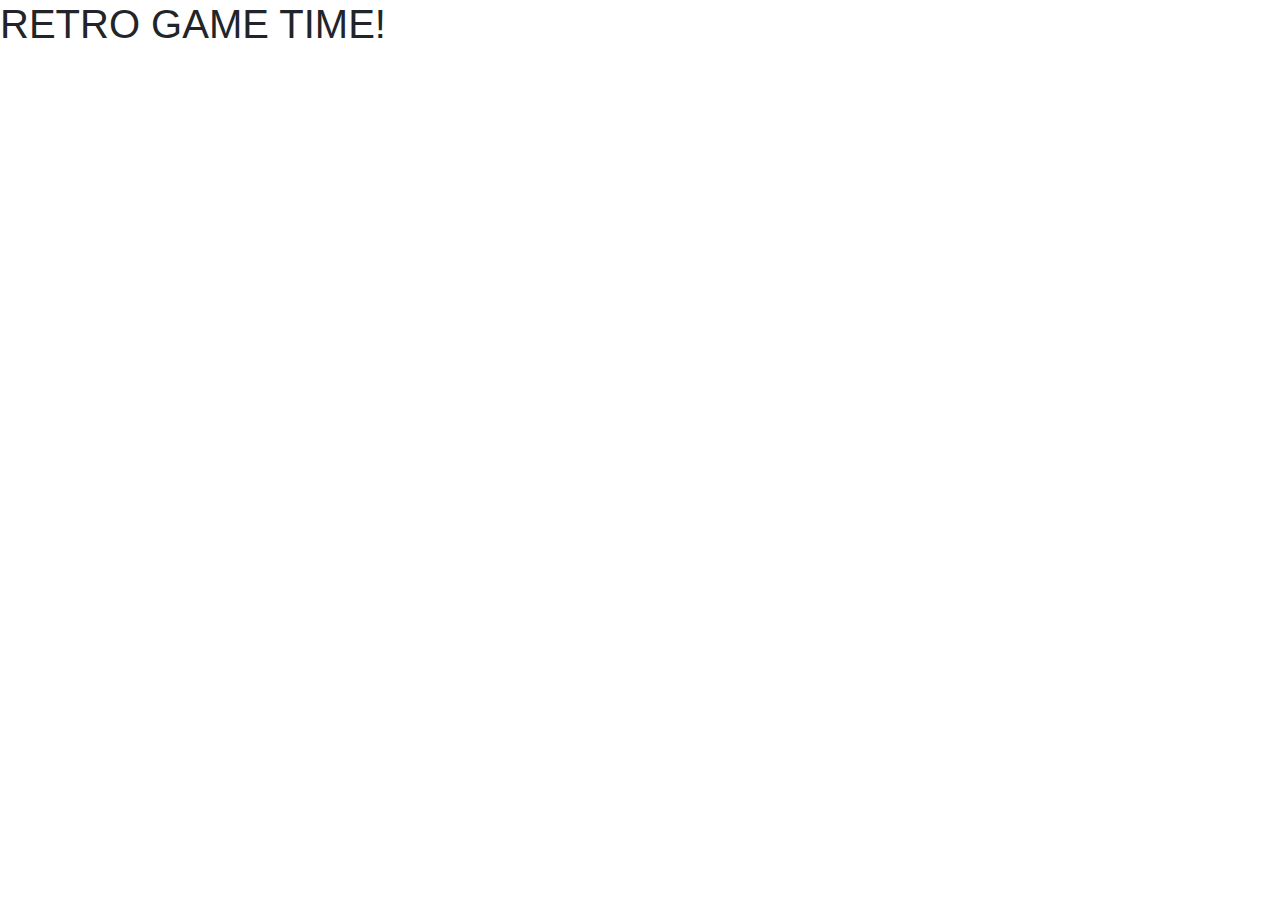
==== index.html @ f76a306f "updating files" ====
<!DOCTYPE html>
<html lang="en">
<head>
    <meta charset="UTF-8">
    <meta name="viewport" content="width=device-width, initial-scale=1.0">
    <meta http-equiv="X-UA-Compatible" content="ie=edge">
    <title>Word Guess!</title>

    <link rel="stylesheet" href="https://stackpath.bootstrapcdn.com/bootstrap/4.3.1/css/bootstrap.min.css" integrity="sha384-ggOyR0iXCbMQv3Xipma34MD+dH/1fQ784/j6cY/iJTQUOhcWr7x9JvoRxT2MZw1T" crossorigin="anonymous">

</head>
<body>
    <h1>RETRO GAME TIME!</h1>

   























    <script src="assets/javascript/game.js"></script>
    
</body>
</html>
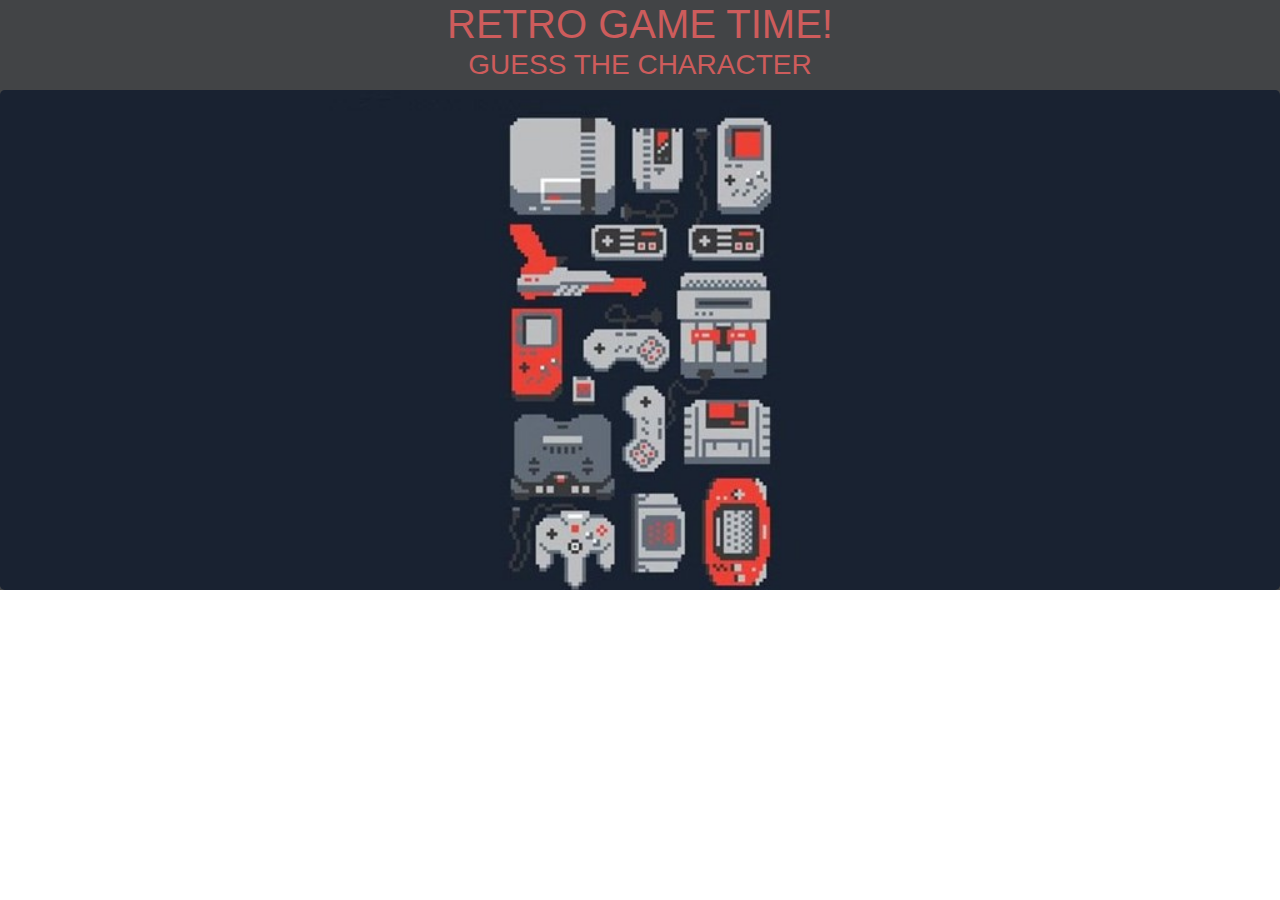
==== commit bab23533: "Final Upload. Incomplete project. Quite disappointed." ====
--- a/index.html
+++ b/index.html
@@ -7,39 +7,39 @@
     <title>Word Guess!</title>
 
     <link rel="stylesheet" href="https://stackpath.bootstrapcdn.com/bootstrap/4.3.1/css/bootstrap.min.css" integrity="sha384-ggOyR0iXCbMQv3Xipma34MD+dH/1fQ784/j6cY/iJTQUOhcWr7x9JvoRxT2MZw1T" crossorigin="anonymous">
+    <link rel="stylesheet" type="text/css" href="css/style.css"/>
 
 </head>
-<body>
-    <h1>RETRO GAME TIME!</h1>
+
+<div class="container-flex">
+<div class="body">
+        <header>
+            
+                <div class="h1">RETRO GAME TIME!</h1>
+                   <H3>GUESS THE CHARACTER</H3>
+                   <div class="jumbotron"> </div>
+           </header>
+        
+       
+        
+            
+        
+    
+        
 
    
 
 
 
 
+<script src="assets/javascript/game.js"></script> 
+</body> 
+</div>  
 
 
 
+</html> 
 
-
-
-
-
-
-
-
-
-
-
-
-
-
-
-
-    <script src="assets/javascript/game.js"></script>
-    
-</body>
-</html>
 
 
 
--- a/css/style.css
+++ b/css/style.css
@@ -0,0 +1,24 @@
+.jumbotron {
+  height: 500px;
+  align-items: center;
+  background: url("../assets/images/videogame-background.jpg");
+  background-position: 0em;
+  background-size: cover;
+  margin: auto;
+}
+
+.container{
+  background-color: rgb(66, 68, 70);
+}
+
+.h1{
+  align-content: center;
+  color: indianred;
+  text-align: center;
+  font-family: -apple-system, BlinkMacSystemFont, 'Segoe UI', Roboto, Oxygen, Ubuntu, Cantarell, 'Open Sans', 'Helvetica Neue', sans-serif; 
+  
+}
+
+.body{
+  background-color: rgb(66, 68, 70);
+}